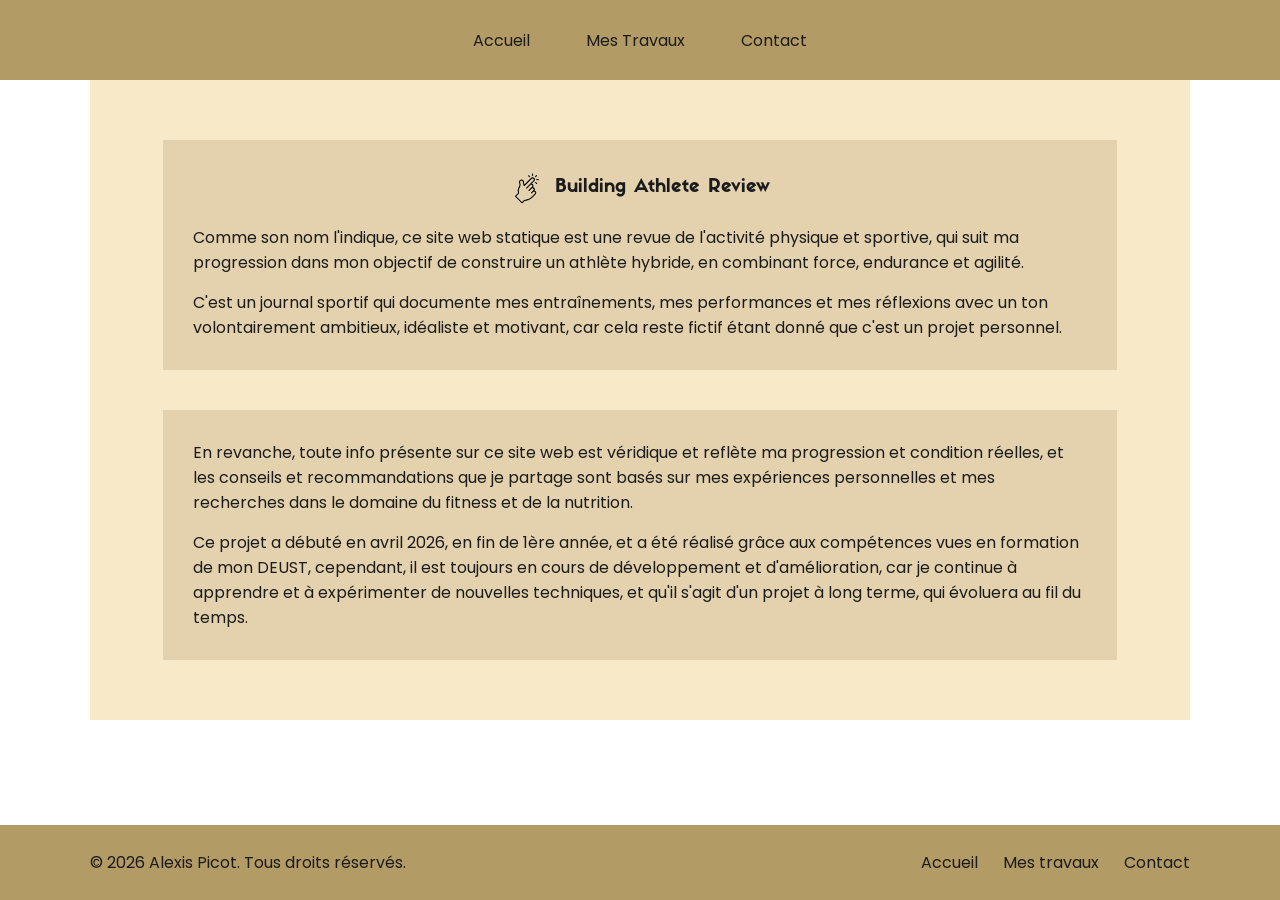
==== bar.html @ b1f075af "Add files via upload" ====
<!DOCTYPE html>
<html lang="fr">

<head>
    <meta charset="UTF-8">
    <meta name="viewport" content="width=device-width, initial-scale=1.0">
    <link rel="stylesheet" href="style.css">
    <title>Réalisation | Building Athlete Review</title>
    <link rel="icon" type="image/png" href="Assets/favicon.png">
</head>

<body>

    <header>
        <nav>
            <ul>
                <li><a href="index.html"><span>Accueil</span></a></li>
                <li><a href="mes-travaux.html"><span>Mes Travaux</span></a></li>
                <li><a href="contact.html"><span>Contact</span></a></li>
            </ul>
        </nav>
    </header>

    <main>
        <div class="container">
            <section>
                <h3 class="titre-avec-icone">
                    <img class="icone-clic" src="Assets/icone-clic.png" alt="icone de clic">
                    <a href="https://alexis-picot.github.io/building-athlete-review/" target="_blank">Building Athlete
                        Review</a>
                </h3>
                <p>Comme son nom l'indique, ce site web statique est une revue de l'activité physique et sportive,
                    qui suit ma progression dans mon objectif de construire un athlète hybride, en combinant force,
                    endurance et agilité.
                </p>
                <p>
                    C'est un journal sportif qui documente mes entraînements, mes performances et mes réflexions avec un
                    ton volontairement
                    ambitieux, idéaliste et motivant, car cela reste fictif étant donné que c'est un projet personnel.
                </p>
            </section>

            <section>
                <p>
                    En revanche, toute info présente sur ce site web est véridique et reflète ma progression et
                    condition réelles,
                    et les conseils et recommandations que je partage sont basés sur mes expériences personnelles et mes
                    recherches dans le domaine du fitness et de la nutrition.
                </p>
                <p>
                    Ce projet a débuté en avril 2026, en fin de 1ère année, et a été réalisé grâce aux compétences vues
                    en formation de mon DEUST,
                    cependant, il est toujours en cours de développement et d'amélioration, car je continue à apprendre
                    et à expérimenter de nouvelles techniques,
                    et qu'il s'agit d'un projet à long terme, qui évoluera au fil du temps.
                </p>
            </section>
        </div>
    </main>

    <footer>
        <div class="footer-content">
            <p>© 2026 Alexis Picot. Tous droits réservés.</p>

            <div class="footer-links">
                <a href="index.html">Accueil</a>
                <a href="mes-travaux.html">Mes travaux</a>
                <a href="contact.html">Contact</a>
            </div>
        </div>
    </footer>


    <div class="curseur"></div>

    <script src="script.js"></script>
</body>

</html>
---- style.css ----
@font-face {
    font-family: 'sifonn';
    src: url('Fonts/SIFONN_PRO.otf');
}

@font-face {
    font-family: 'poppins';
    src: url('Fonts/Poppins-Regular.ttf');
}

* {
    margin: 0;
    padding: 0;
    box-sizing: border-box;
}

.container {
    max-width: 1100px;
    margin: 0 auto;
    width: 90%;
    background-color: #f8e9c9;
    padding: 20px;
}

section {
    width: 90%;
    padding: 30px;
    margin: 40px auto;
    text-align: center;
    background-color: #e3d2ad;
}

section p {
    text-align: left;
}

h1 {
    font-family: 'sifonn';
    color: #1b1b1b;
}

h3 {
    font-family: 'sifonn';
    color: #1b1b1b;
}

p {
    font-family: 'poppins';
    color: #1b1b1b;
}

nav {
    display: flex;
    justify-content: center;
    align-items: center;
    height: 80px;
    background-color: #b39b65;
}

nav ul {
    display: flex;
    justify-content: center;
    align-items: stretch;
    list-style: none;
    height: 100%;
    gap: 0;
    font-family: 'poppins';
}

nav li {
    height: 100%;
}

nav a {
    display: flex;
    justify-content: center;
    align-items: center;
    height: 100%;
    padding: 0 28px;
    text-decoration: none;
    color: #1b1b1b;

    transition: background-color 0.3s ease,
        color 0.3s ease;
}

nav a:hover {
    background-color: #e3d2ad;
    color: white;
}

nav a span {
    display: inline-block;
    transition: transform 0.3s ease;
}

nav a:hover span {
    transform: scale(1.1) translateY(-5px);
}

footer {
    width: 100%;
    background-color: #b39b65;
    padding: 25px;
    font-family: 'poppins';
}

.footer-content {
    display: flex;
    justify-content: space-between;
    align-items: center;
    max-width: 1100px;
    margin: 0 auto;
}

.footer-links {
    display: flex;
    gap: 25px;
}

.footer-links a {
    color: #1b1b1b;
    text-decoration: none;
    transition: color 0.3s ease;
}

.footer-links a:hover {
    color: white;
}

.profil {
    display: flex;
    align-items: center;
    justify-content: center;
    gap: 35px;

    width: 90%;
    margin: 30px auto;
    padding: 25px;

    background-color: #e3d2ad;
}

.profil-photo img {
    width: 231px;
    height: auto;
    display: block;
    border-radius: 5px;
}

.profil-infos {
    flex: 1;
    text-align: left;
}

.profil-infos h1 {
    font-family: 'sifonn';
    margin-bottom: 12px;
}

.profil-infos p {
    font-family: 'poppins';
    margin: 5px 0;
}

a {
    text-decoration: none;
}

.travail {
    width: 90%;
    margin: 40px auto;
    padding: 0;
    background-color: #e3d2ad;
    transition: transform 1s ease, box-shadow 1s ease;
}

.travail:hover {
    transition-duration: 0.3s;
}

.travail-lien {
    display: flex;
    align-items: center;
    gap: 40px;
    width: 100%;
    height: 100%;
    padding: 30px;
    text-decoration: none;
    color: inherit;
}

.travail-miniature {
    flex: 0 0 40%;
    max-width: 300px;
    aspect-ratio: 16 / 10;
    display: flex;
    justify-content: center;
    align-items: center;
    overflow: hidden;
    background-color: #f8e9c9;
    border-radius: 10px;
}

.travail-miniature img {
    width: 100%;
    height: 100%;
    object-fit: contain;
    display: block;
    border-radius: 10px;
}

.travail-contenu {
    flex: 1;
    min-width: 0;
    text-align: left;
}

.travail-contenu h3 {
    display: flex;
    align-items: center;
    gap: 10px;
    margin-bottom: 25px;
    flex-wrap: wrap;
}

.icone-clic {
    width: 35px;
    height: 35px;
    flex-shrink: 0;
    object-fit: contain;
    transform: rotate(45deg);
}

.travail:nth-of-type(even):hover {
    transform: translateX(-10px);
    box-shadow: 5px 8px 15px rgba(0, 0, 0, 0.2);
}

.travail:nth-of-type(odd):hover {
    transform: translateX(10px);
    box-shadow: -5px 8px 15px rgba(0, 0, 0, 0.2);
}

@media screen and (max-width: 700px) {

    .travail-lien {
        flex-direction: column;
        gap: 25px;
    }

    .travail-miniature {
        width: 100%;
        max-width: 400px;
        flex-basis: auto;
    }

    .travail-contenu {
        width: 100%;
    }
}

section:not(.travail) h1,
section:not(.travail) h3 {
    margin-bottom: 20px;
}

html,
body {
    min-height: 100%;
}

body {
    min-height: 100vh;
    display: flex;
    flex-direction: column;
}

main {
    flex: 1;
}

.curseur {
    position: fixed;
    top: 0;
    left: 0;
    width: 25px;
    height: 25px;
    background-color: black;
    border-radius: 50%;
    pointer-events: none;
    z-index: 9999;
    transform: translate(-50%, -50%);
    opacity: 0;
}

.curseur.visible {
    opacity: 0.5;
}

.titre-anime {
    display: inline-block;
    animation: mouvement-titre 10s ease-in-out infinite alternate;
}

@keyframes mouvement-titre {
    from {
        transform: translateX(-30px);
    }

    to {
        transform: translateX(30px);
    }
}

::selection {
    background-color: #1b1b1b;
    color: white;
}

p+p {
    margin-top: 15px;
}

.bouton-telechargement {
    display: inline-block;
    margin-top: 25px;
    margin-bottom: 25px;
    padding: 12px 25px;
    background-color: #b39b65;
    color: black;
    font-family: 'poppins';
    border-radius: 5px;
    transition: background-color 0.3s ease, color 0.3s ease, transform 0.3s ease;
}

.bouton-telechargement:hover {
    background-color: black;
    color: white;
    transform: translateY(-3px);
}

.titre-avec-icone {
    display: flex;
    align-items: center;
    justify-content: center;
    gap: 10px;
    flex-wrap: wrap;
}

.titre-avec-icone a,
.titre-avec-icone a:visited {
    color: #1b1b1b;
    text-decoration: none;
    animation: invitation-clic 7s infinite;
}

@keyframes invitation-clic {

    0%,
    100% {
        transform: translateX(0);
    }

    2% {
        transform: translateX(7px);
    }

    4% {
        transform: translateX(0);
    }

    6% {
        transform: translateX(7px);
    }

    8% {
        transform: translateX(0);
    }
}


.carrousel {
    position: relative;
    width: 100%;
    margin: 40px auto;
    display: flex;
    align-items: center;
}


.carrousel-slide {
    flex: 0 0 calc((100% - 4px) / 3);
    height: 340px;
    display: flex;
    justify-content: center;
    align-items: center;

    position: relative;
    z-index: 1;
}

.carrousel-slide img {
    height: 100%;
    max-width: 100%;
    width: auto;
    object-fit: contain;
    display: block;
    cursor: zoom-in;

    transition: transform 0.4s ease;
}

.carrousel-fenetre {
    width: 78%;
    margin: 0 auto;
    overflow: hidden;
}

.carrousel-piste {
    display: flex;
    gap: 2px;
    transition: transform 0.5s ease;
}


.carrousel-slide img {
    height: 100%;
    max-width: 100%;
    width: auto;
    object-fit: contain;
    display: block;
    cursor: zoom-in;
    position: relative;
    z-index: 1;
}

.carrousel-btn {
    position: absolute;
    top: 50%;
    transform: translateY(-50%);
    z-index: 2;
    width: 40px;
    height: 40px;
    border: none;
    border-radius: 50%;
    background-color: #b39b65;
    color: white;
    font-size: 20px;
    cursor: pointer;
    transition: background-color 0.3s ease;
}

.carrousel-btn:hover {
    background-color: black;
}

.carrousel-btn.gauche {
    left: 0;
}

.carrousel-btn.droite {
    right: 0;
}

.carrousel-btn:disabled {
    opacity: 0.3;
    cursor: default;
}

.visionneuse {
    display: flex;
    position: fixed;
    inset: 0;
    z-index: 10000;
    background-color: rgba(0, 0, 0, 0.9);
    justify-content: center;
    align-items: center;
    padding: 40px;

    opacity: 0;
    visibility: hidden;
    transition: opacity 0.4s ease, visibility 0.4s ease;
}

.visionneuse.active {
    opacity: 1;
    visibility: visible;
}

.visionneuse img {
    max-width: 95%;
    max-height: 95%;
    object-fit: contain;
    border-radius: 5px;
    cursor: default;

    transform: scale(0.85);
    transition: transform 0.4s ease;
}

.visionneuse.active img {
    transform: scale(1);
}

.fermer-visionneuse {
    position: absolute;
    top: 20px;
    right: 30px;
    background: none;
    border: none;
    color: white;
    font-size: 40px;
    cursor: pointer;
}

@media (max-width: 700px) {
    .carrousel-fenetre {
        width: 85%;
    }

    .carrousel-slide {
        height: 240px;
    }

    .carrousel-btn {
        width: 30px;
        height: 30px;
        font-size: 16px;
    }
}


.contacts {
    display: flex;
    justify-content: center;
    align-items: center;
    gap: 100px;
    margin: 50px auto;
}

.contact-element {
    display: flex;
    flex-direction: column;
    align-items: center;
    gap: 15px;

    color: #1b1b1b;
    font-family: 'poppins';
    text-decoration: none;

    transition: transform 0.3s ease;
}

.contact-element img {
    width: 65px;
    height: 65px;
    object-fit: contain;
}

.contact-element span {
    transition: color 0.3s ease;
}

.contact-element:hover {
    transform: translateY(-5px);
}

.contact-element:hover span {
    color: #b39b65;
}

@media (max-width: 600px) {
    .contacts {
        gap: 30px;
        flex-wrap: wrap;
    }

    .contact-element img {
        width: 50px;
        height: 50px;
    }
}


/* Liste des périodes de stage */

.stage-list {
    list-style: none;
    padding: 0;
    margin: 30px auto;
    max-width: 750px;
    display: flex;
    flex-direction: column;
    gap: 18px;
}

.stage-list li {
    display: flex;
    flex-direction: column;
    align-items: flex-start;
    gap: 8px;
    padding: 22px 25px;
    background-color: #f8e9c9;
    border-left: 5px solid #b39b65;
    border-radius: 5px;
    text-align: left;
    transition: transform 0.3s ease, box-shadow 0.3s ease;
}

.stage-list li:hover {
    transform: translateX(5px);
    box-shadow: 0 4px 12px rgba(0, 0, 0, 0.10);
}

.stage-duree {
    font-family: 'sifonn';
    font-size: 1.3rem;
    color: #1b1b1b;
}

.stage-description {
    font-family: 'poppins';
    font-size: 0.95rem;
    color: #1b1b1b;
}

.titre-stage {
    margin-top: 25px;
}

@media (max-width: 600px) {

    .profil {
        flex-direction: column;
        align-items: center;
        gap: 20px;
        width: 100%;
        padding: 20px;
    }

    .profil-photo img {
        width: 100%;
        max-width: 231px;
    }

    .profil-infos {
        width: 100%;
        text-align: center;
    }
}

.image-maquette {
    display: block;
    width: 100%;
    max-width: 780px;
    height: auto;
    margin: 30px auto 0;
}
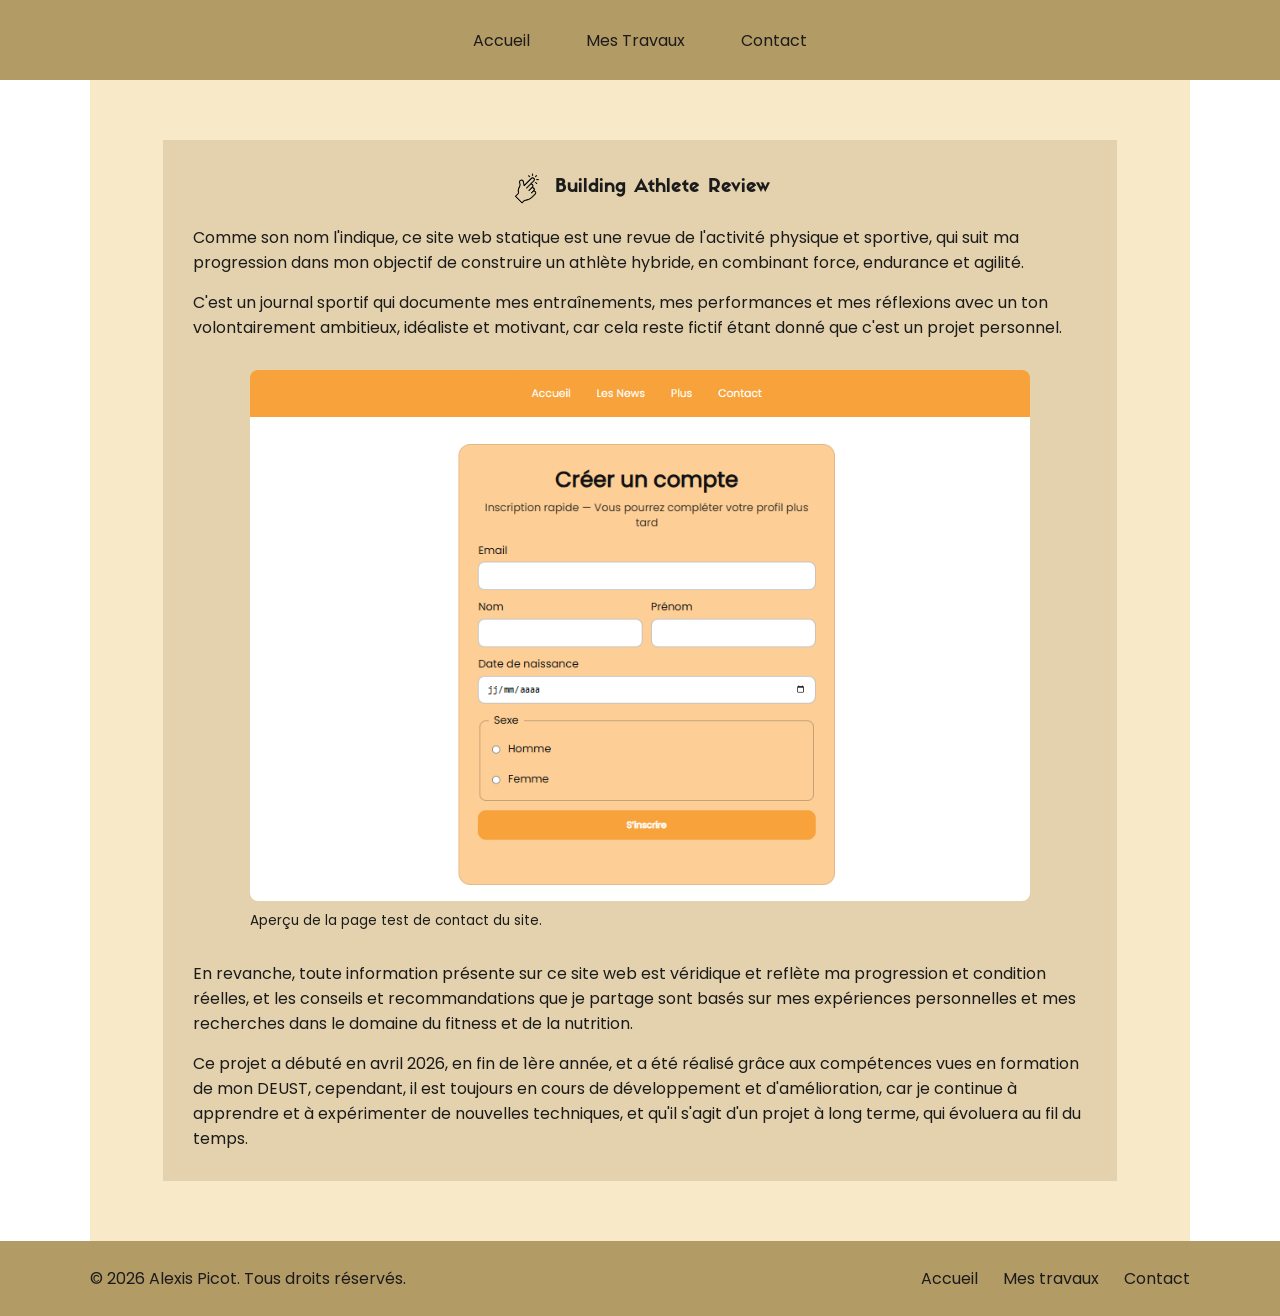
==== commit c5b1da91: "rectifications" ====
--- a/bar.html
+++ b/bar.html
@@ -38,11 +38,20 @@
                     ton volontairement
                     ambitieux, idéaliste et motivant, car cela reste fictif étant donné que c'est un projet personnel.
                 </p>
-            </section>
 
-            <section>
+                <figure class="image-presentation">
+                    <a href="https://alexis-picot.github.io/building-athlete-review/signup.html" target="_blank"
+                        rel="noopener noreferrer">
+                        <img class="image-maquette image-interactive" src="Assets/bar-screen.png"
+                            alt="Image d'aperçu de la page du formulaire de contact du site.">
+                    </a>
+                    <figcaption>
+                        Aperçu de la page test de contact du site.
+                    </figcaption>
+                </figure>
+
                 <p>
-                    En revanche, toute info présente sur ce site web est véridique et reflète ma progression et
+                    En revanche, toute information présente sur ce site web est véridique et reflète ma progression et
                     condition réelles,
                     et les conseils et recommandations que je partage sont basés sur mes expériences personnelles et mes
                     recherches dans le domaine du fitness et de la nutrition.
--- a/style.css
+++ b/style.css
@@ -352,33 +352,26 @@
 .titre-avec-icone a:visited {
     color: #1b1b1b;
     text-decoration: none;
-    animation: invitation-clic 7s infinite;
+    animation: invitation-clic 3s infinite;
 }
 
 @keyframes invitation-clic {
 
     0%,
+    20%,
     100% {
         transform: translateX(0);
     }
 
-    2% {
+    5%,
+    15% {
         transform: translateX(7px);
     }
 
-    4% {
+    10% {
         transform: translateX(0);
     }
-
-    6% {
-        transform: translateX(7px);
-    }
-
-    8% {
-        transform: translateX(0);
-    }
-}
-
+}
 
 .carrousel {
     position: relative;
@@ -656,4 +649,100 @@
     max-width: 780px;
     height: auto;
     margin: 30px auto 0;
+}
+
+/* Bouton de téléchargement dans la visionneuse */
+
+.visionneuse-contenu {
+    position: relative;
+    display: inline-block;
+}
+
+.visionneuse-contenu>img {
+    display: block;
+    max-width: 95vw;
+    max-height: 95vh;
+    object-fit: contain;
+    border-radius: 5px;
+    cursor: default;
+    transform: scale(.85);
+    transition: transform .4s ease;
+}
+
+.visionneuse.active .visionneuse-contenu>img {
+    transform: scale(1);
+}
+
+.telecharger-image {
+    position: absolute;
+    top: 10px;
+    right: 10px;
+    width: 35px;
+    height: 35px;
+    z-index: 2;
+    transition: transform .3s ease;
+}
+
+.telecharger-image img {
+    width: 100%;
+    height: 100%;
+    object-fit: contain;
+}
+
+.telecharger-image:hover {
+    transform: scale(1.15);
+}
+
+h2 {
+    font-family: 'sifonn';
+}
+
+.image-figure {
+    width: 100%;
+    max-width: 780px;
+    margin: 30px auto;
+}
+
+.image-figure .image-maquette {
+    display: block;
+    width: 100%;
+    height: auto;
+}
+
+.image-figure figcaption {
+    margin-top: 10px;
+    text-align: left;
+    font-family: 'poppins';
+    font-size: 0.85rem;
+    color: #1b1b1b;
+}
+
+.image-presentation {
+    width: 100%;
+    max-width: 780px;
+    margin: 30px auto;
+}
+
+.image-presentation .image-maquette {
+    display: block;
+    width: 100%;
+    height: auto;
+}
+
+.image-presentation figcaption {
+    margin-top: 10px;
+    text-align: left;
+    font-family: 'poppins';
+    font-size: 0.85rem;
+    color: #1b1b1b;
+}
+
+.image-interactive {
+    border-radius: 8px;
+    transition: transform 0.4s ease, box-shadow 0.4s ease;
+}
+
+.image-interactive:hover {
+    transform: translateX(5px) scale(1.02);
+    box-shadow: 5px 8px 15px rgba(0, 0, 0, 0.2);
 }
